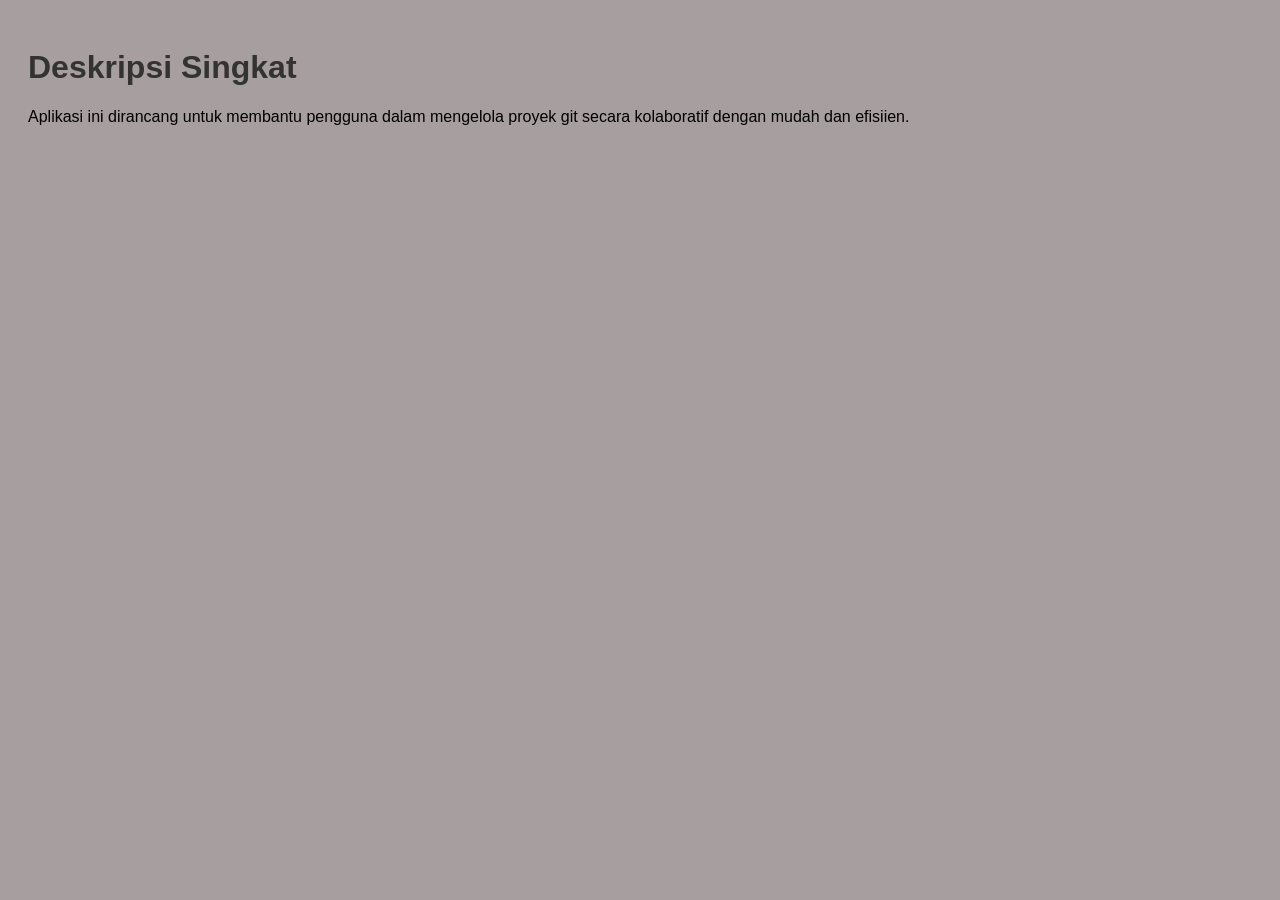
==== landing.html @ 49be0e53 "feat: add new section on landing page" ====
<!DOCTYPE html>
<html lang="id">
  <head>
    <meta charset="UTF-8" />
    <title>Starter Kit Git Project</title>
    <link rel="stylesheet" href="css/style.css" />
  </head>
  <body>
    <h1>Deskripsi Singkat</h1>
    <p>
      Aplikasi ini dirancang untuk membantu pengguna dalam mengelola proyek git secara kolaboratif dengan mudah dan efisiien.
    </p>

    <script src="js/script.js"></script>
  </body>
</html>
---- css/style.css ----
body {
    font-family: Arial, sans-serif;
    background-color: #a79f9f;
    padding: 20px;
}

h1, h2 {
    color: #333;
}

input {
    display: block;
    margin-bottom: 10px;
    padding: 5px;
}

button {
    padding: 6px 12px;
}
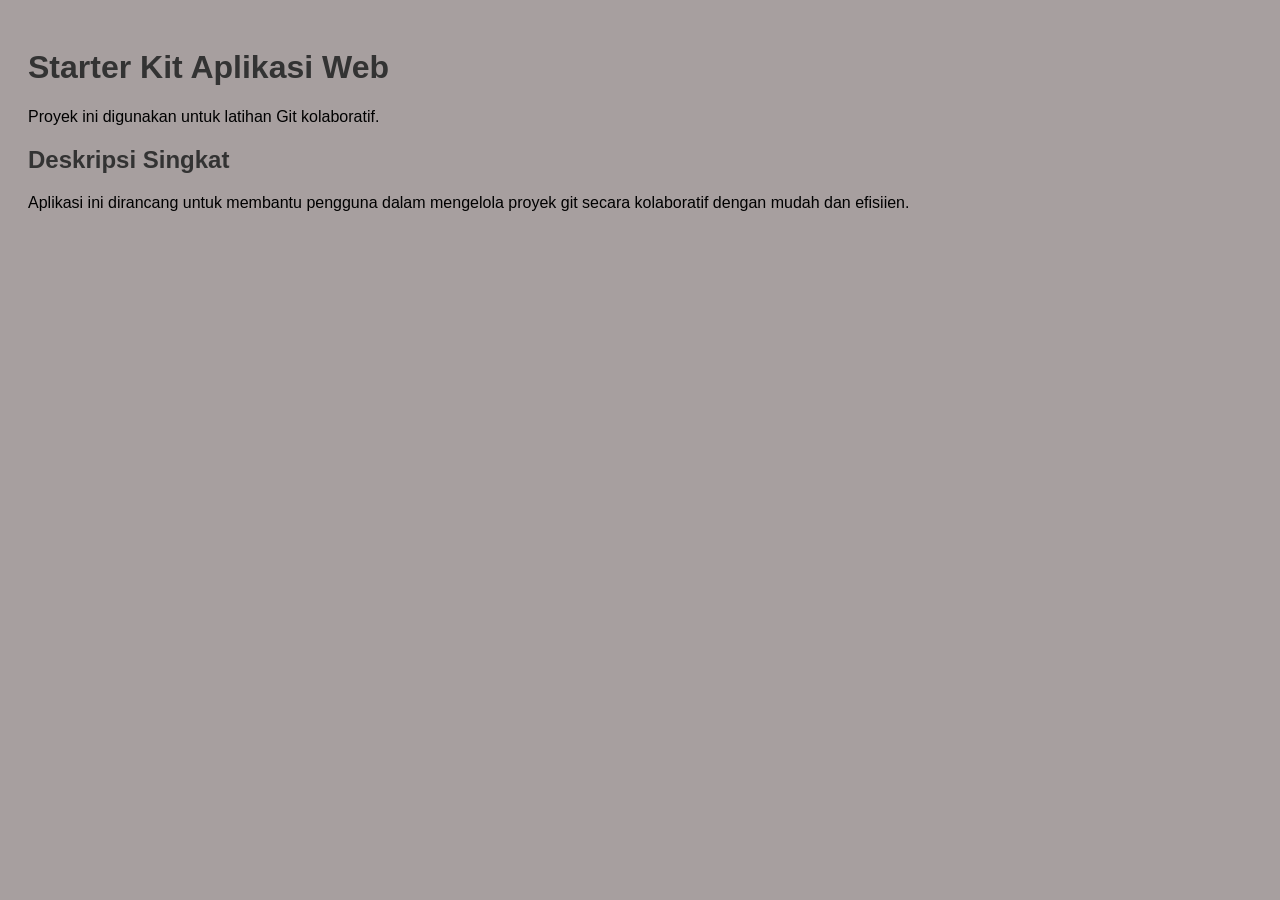
==== commit 89267828: "feat: add new section on landing page" ====
--- a/landing.html
+++ b/landing.html
@@ -6,10 +6,20 @@
     <link rel="stylesheet" href="css/style.css" />
   </head>
   <body>
+
+
+    
+    <h1>Starter Kit Aplikasi Web</h1>
+    <p>
+     Proyek ini digunakan untuk latihan Git kolaboratif.
+    </p>
+    
+<section>
     <h1>Deskripsi Singkat</h1>
     <p>
       Aplikasi ini dirancang untuk membantu pengguna dalam mengelola proyek git secara kolaboratif dengan mudah dan efisiien.
     </p>
+</section>
 
     <script src="js/script.js"></script>
   </body>
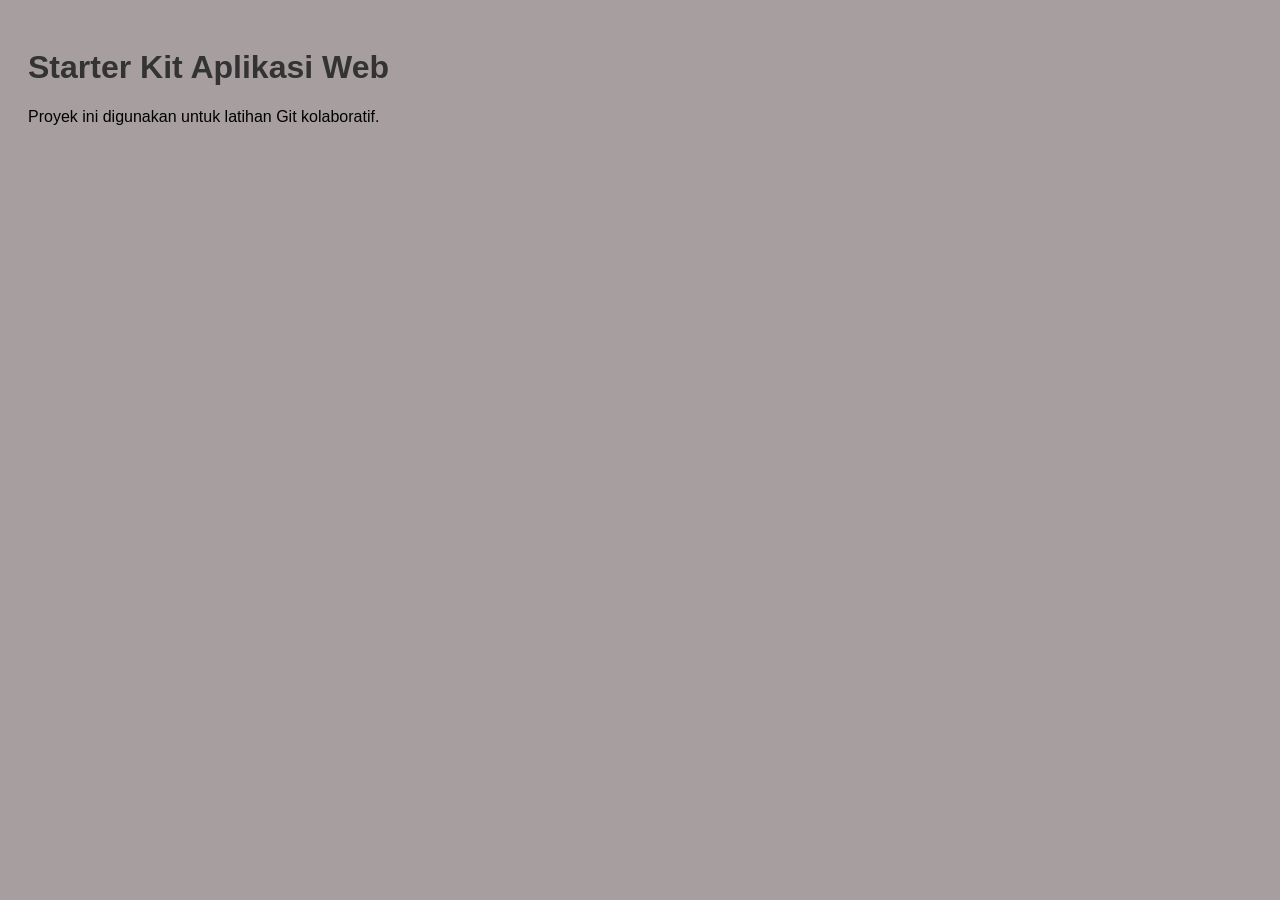
==== commit 2c3f78b5: "feat" ====
--- a/landing.html
+++ b/landing.html
@@ -6,20 +6,12 @@
     <link rel="stylesheet" href="css/style.css" />
   </head>
   <body>
-
-
-    
     <h1>Starter Kit Aplikasi Web</h1>
     <p>
      Proyek ini digunakan untuk latihan Git kolaboratif.
     </p>
     
 <section>
-    <h1>Deskripsi Singkat</h1>
-    <p>
-      Aplikasi ini dirancang untuk membantu pengguna dalam mengelola proyek git secara kolaboratif dengan mudah dan efisiien.
-    </p>
-</section>
 
     <script src="js/script.js"></script>
   </body>
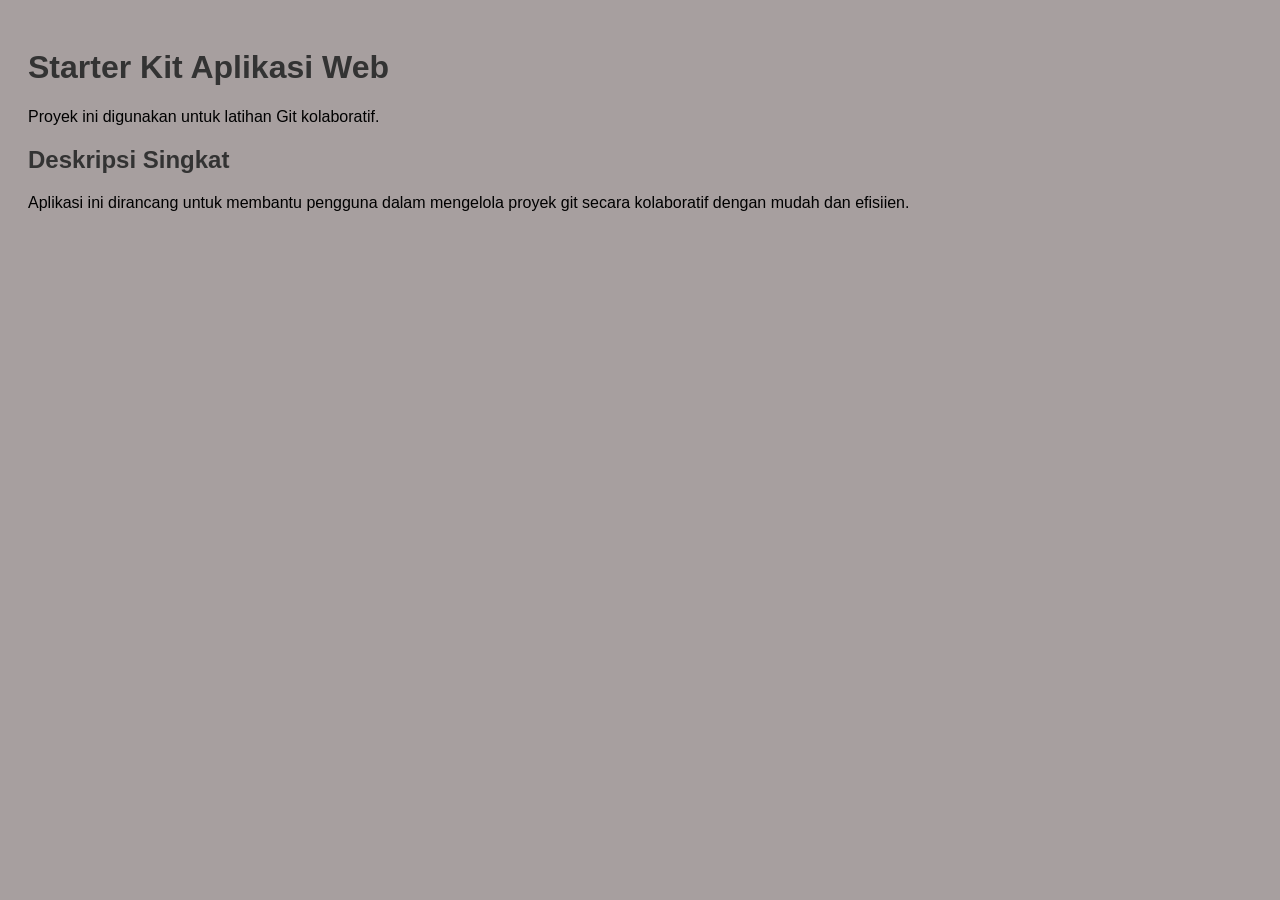
==== commit cbd5bb79: "feat: add new section on landing page" ====
--- a/landing.html
+++ b/landing.html
@@ -12,6 +12,11 @@
     </p>
     
 <section>
+    <h1>Deskripsi Singkat</h1>
+    <p>
+      Aplikasi ini dirancang untuk membantu pengguna dalam mengelola proyek git secara kolaboratif dengan mudah dan efisiien.
+    </p>
+</section>
 
     <script src="js/script.js"></script>
   </body>
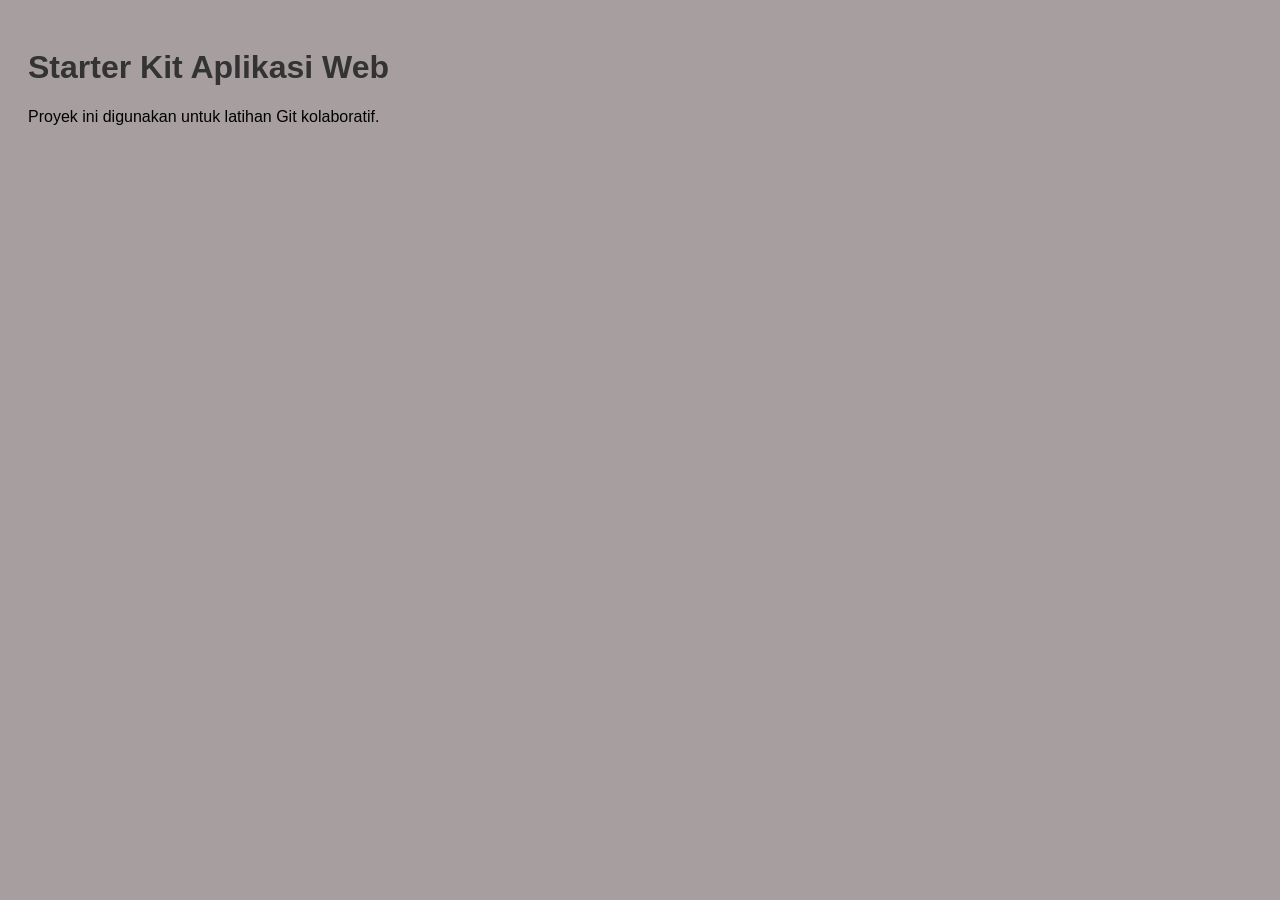
==== commit 9ba1bb7e: "feat" ====
--- a/landing.html
+++ b/landing.html
@@ -10,13 +10,6 @@
     <p>
      Proyek ini digunakan untuk latihan Git kolaboratif.
     </p>
-    
-<section>
-    <h1>Deskripsi Singkat</h1>
-    <p>
-      Aplikasi ini dirancang untuk membantu pengguna dalam mengelola proyek git secara kolaboratif dengan mudah dan efisiien.
-    </p>
-</section>
 
     <script src="js/script.js"></script>
   </body>
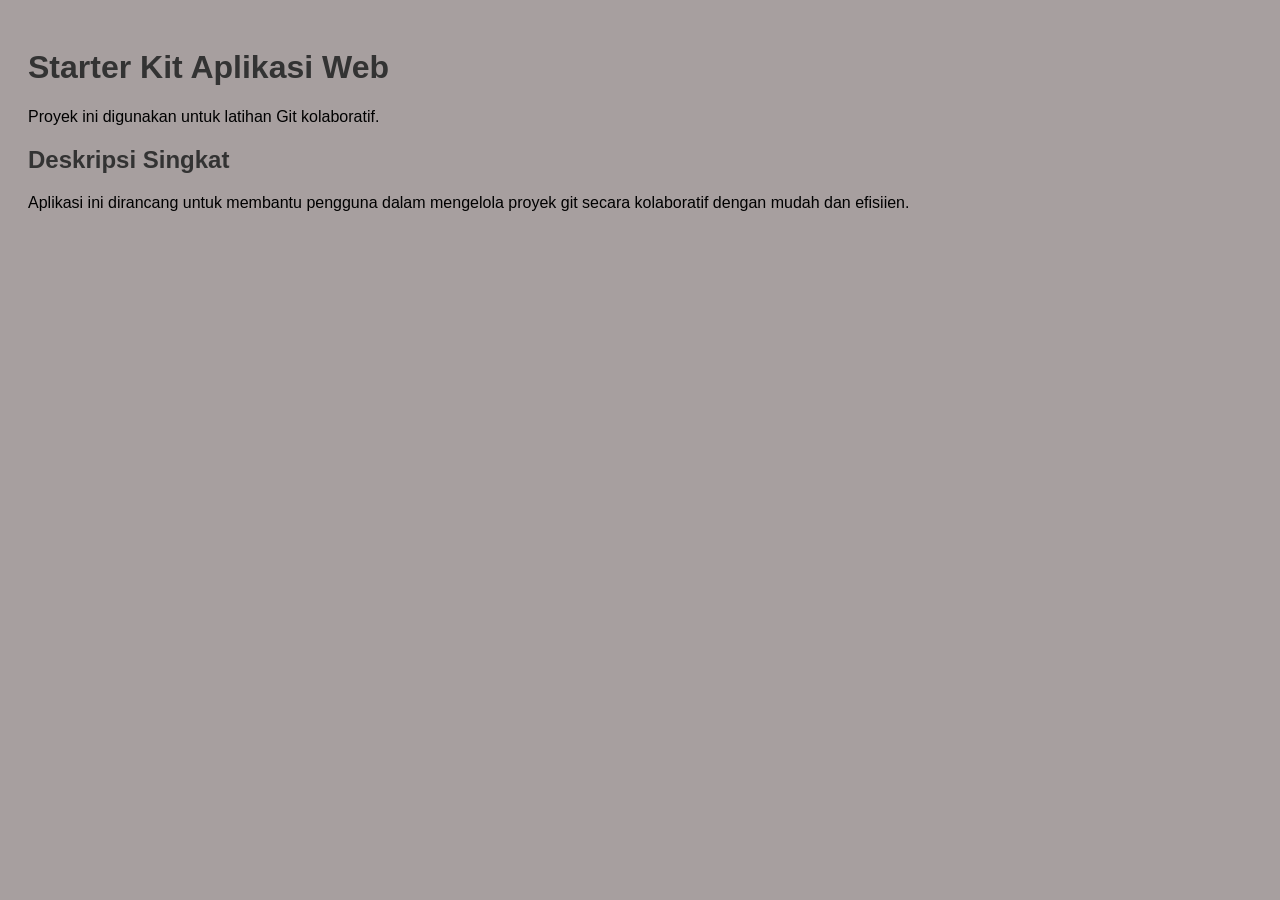
==== commit ee4acfe1: "feat: add new section on landing page" ====
--- a/landing.html
+++ b/landing.html
@@ -10,6 +10,13 @@
     <p>
      Proyek ini digunakan untuk latihan Git kolaboratif.
     </p>
+    
+<section>
+    <h1>Deskripsi Singkat</h1>
+    <p>
+      Aplikasi ini dirancang untuk membantu pengguna dalam mengelola proyek git secara kolaboratif dengan mudah dan efisiien.
+    </p>
+</section>
 
     <script src="js/script.js"></script>
   </body>
